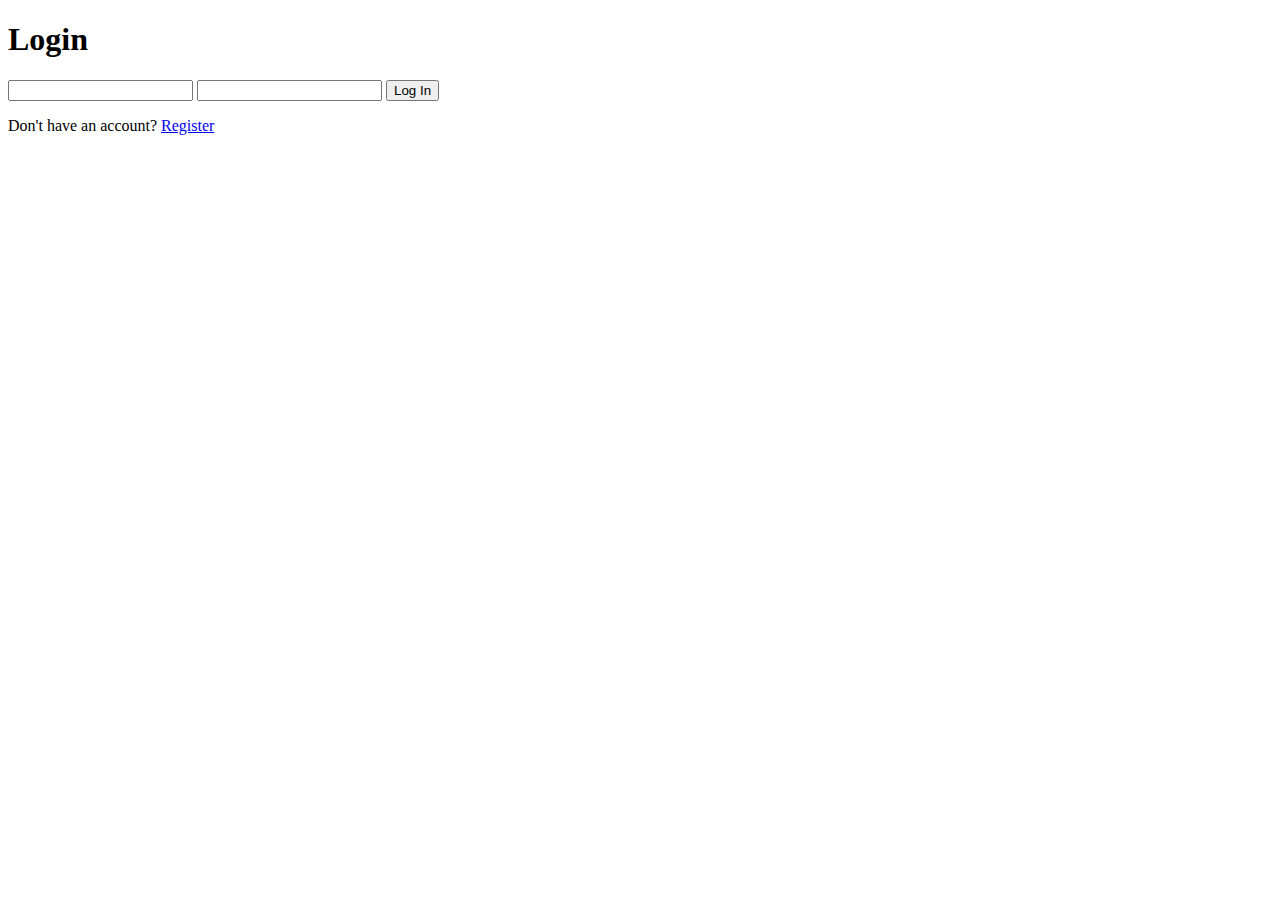
==== templates/login.html @ fd247e59 "Pushing existing file" ====
<!DOCTYPE html>
<html>
<head>
    <title>Login</title>
</head>
<body>
    <h1>Login</h1>
    <form action="/login" method="post">
        <input type="text" name="username" required>
        <input type="password" name="password" required>
        <button type="submit">Log In</button>
    </form>   
    <p>Don't have an account? <a href="/register">Register</a></p>
</body>
</html>
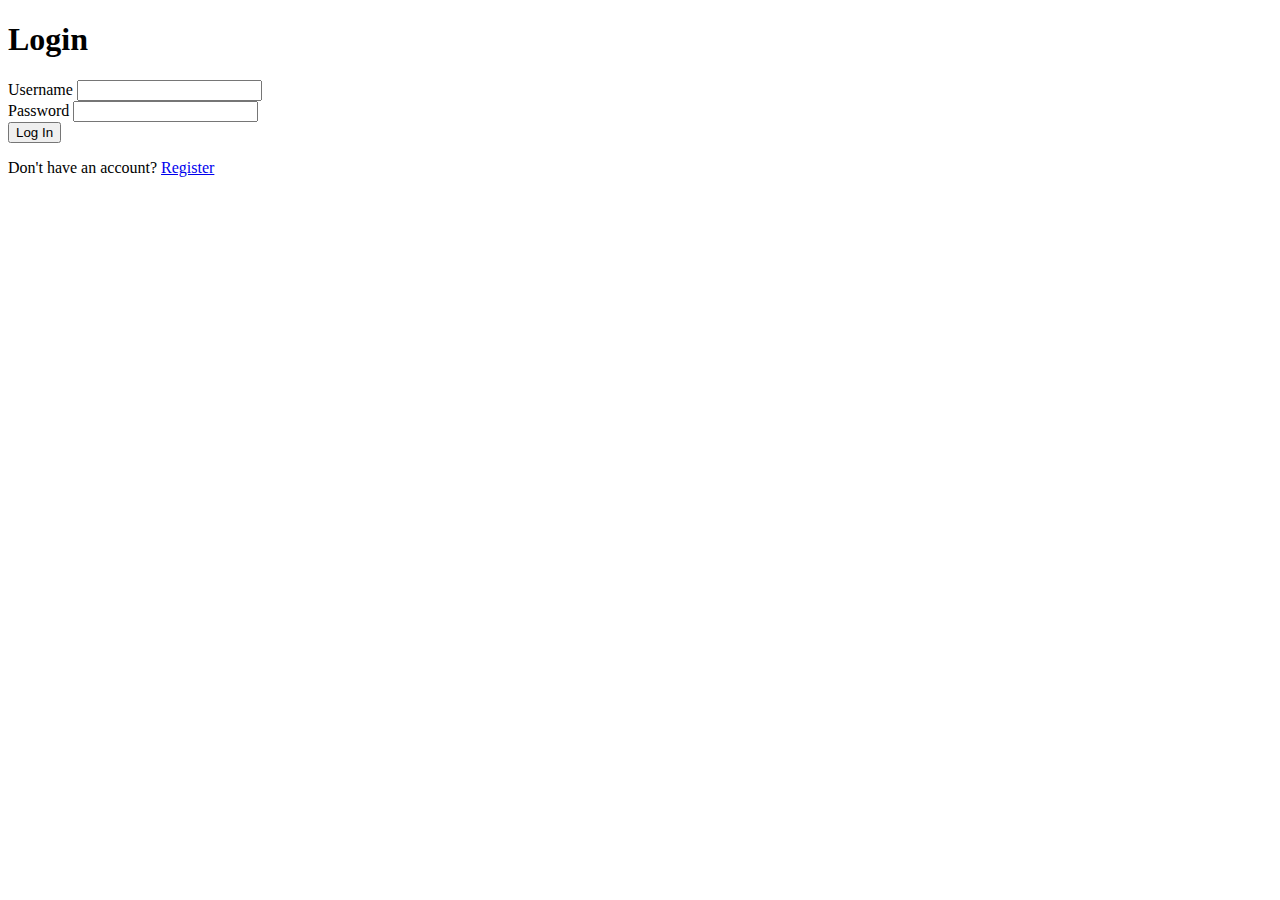
==== commit e6aae33f: "CSS added" ====
--- a/templates/login.html
+++ b/templates/login.html
@@ -2,14 +2,23 @@
 <html>
 <head>
     <title>Login</title>
+    <link rel="stylesheet" href="{{ url_for('static', filename='styles.css') }}">
 </head>
 <body>
-    <h1>Login</h1>
-    <form action="/login" method="post">
-        <input type="text" name="username" required>
-        <input type="password" name="password" required>
-        <button type="submit">Log In</button>
-    </form>   
-    <p>Don't have an account? <a href="/register">Register</a></p>
+    <div class="login-container">
+        <h1>Login</h1>
+        <form action="/login" method="post">
+            <div class="form-group">
+                <label for="username">Username</label>
+                <input type="text" id="username" name="username" required>
+            </div>
+            <div class="form-group">
+                <label for="password">Password</label>
+                <input type="password" id="password" name="password" required>
+            </div>
+            <button type="submit" class="btn-login">Log In</button>
+        </form>
+        <p>Don't have an account? <a href="/register">Register</a></p>
+    </div>
 </body>
 </html>
